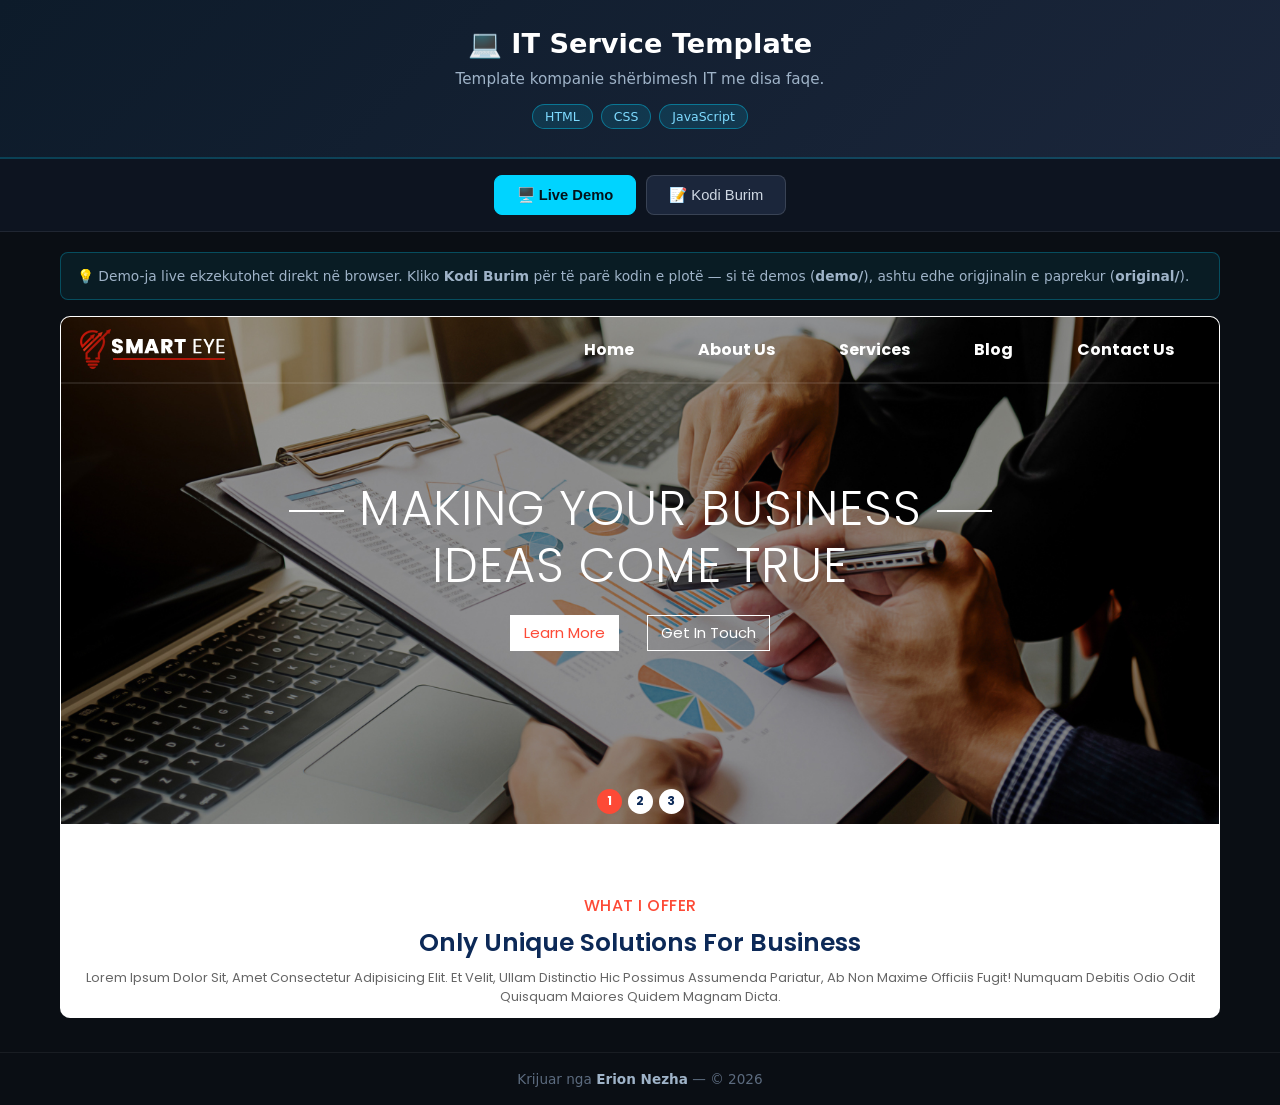
==== index.html @ 2ab9595e "Publish web demo + source code" ====
<!-- Created by Erion Nezha — © 2026 All rights reserved -->
<!DOCTYPE html>
<html lang="sq">
<head>
<meta charset="UTF-8">
<meta name="viewport" content="width=device-width, initial-scale=1.0">
<title>IT Service Template — Erion Nezha</title>
<style>
*{box-sizing:border-box;margin:0;padding:0}
body{background:#0a0e14;color:#e6e6e6;font-family:'Segoe UI',system-ui,sans-serif;min-height:100vh;display:flex;flex-direction:column}
header.top{background:linear-gradient(135deg,#0d1b2a,#1b263b);padding:28px 20px;text-align:center;border-bottom:2px solid #00d4ff33}
header.top h1{font-size:1.7rem;color:#fff;margin-bottom:8px}
header.top p{color:#9fb3c8;max-width:760px;margin:0 auto 12px;line-height:1.55;font-size:.95rem}
.badges{display:flex;gap:8px;justify-content:center;flex-wrap:wrap}
.badge{background:#00d4ff22;border:1px solid #00d4ff66;color:#7fdbff;padding:4px 12px;border-radius:20px;font-size:.78rem}
.tabs{display:flex;gap:10px;justify-content:center;padding:16px;background:#0d1420;border-bottom:1px solid #ffffff14}
.tabs button{background:#1b263b;color:#cfd8e3;border:1px solid #ffffff22;padding:10px 22px;border-radius:8px;cursor:pointer;font-size:.92rem;transition:.2s}
.tabs button.active,.tabs button:hover{background:#00d4ff;color:#04121a;border-color:#00d4ff;font-weight:600}
main{flex:1;padding:20px;max-width:1200px;width:100%;margin:0 auto}
.panel{display:none}
.panel.active{display:block}
iframe.demo{width:100%;height:78vh;border:1px solid #ffffff22;border-radius:10px;background:#fff}
.codewrap{display:flex;gap:0;border:1px solid #ffffff22;border-radius:10px;overflow:hidden;height:78vh;background:#0d1117}
.tree{width:250px;min-width:200px;background:#0d1420;border-right:1px solid #ffffff14;overflow-y:auto;padding:12px;font-size:.82rem}
.tree .tfile{padding:5px 8px;border-radius:5px;cursor:pointer;color:#9fb3c8;white-space:nowrap;overflow:hidden;text-overflow:ellipsis}
.tree .tfile:hover{background:#ffffff10;color:#fff}
.tree .tfile.active{background:#00d4ff26;color:#7fdbff}
.tree .tdir{color:#5c6b7f;font-weight:600;margin-top:8px;font-size:.75rem;text-transform:uppercase;letter-spacing:.5px}
.codeview{flex:1;overflow:auto;padding:0;position:relative}
.codeview pre{padding:16px;font-family:'Consolas','Fira Code',monospace;font-size:.82rem;line-height:1.6;color:#d6deeb;white-space:pre}
.codeview .lineno{color:#4a5568;user-select:none;margin-right:12px;display:inline-block;width:32px;text-align:right}
.cbar{display:flex;gap:8px;align-items:center;padding:10px 14px;background:#0d1420;border-bottom:1px solid #ffffff14;font-size:.82rem;color:#9fb3c8;overflow-x:auto}
footer{text-align:center;padding:18px;color:#5c6b7f;font-size:.85rem;border-top:1px solid #ffffff10;margin-top:10px}
footer strong{color:#9fb3c8}
.note{background:#00d4ff12;border:1px solid #00d4ff44;border-radius:8px;padding:12px 16px;margin-bottom:16px;font-size:.86rem;color:#9fb3c8;line-height:1.6}
.kw{color:#ff7edb}.st{color:#ffd75c}.cm{color:#5c6b7f;font-style:italic}.fn{color:#7fdbff}.nm{color:#f78c6c}
@media(max-width:860px){.codewrap{flex-direction:column}.tree{width:100%;max-height:150px;border-right:none;border-bottom:1px solid #ffffff14}}
</style>
</head>
<body>
<header class="top">
<h1>💻 IT Service Template</h1>
<p>Template kompanie shërbimesh IT me disa faqe.</p>
<div class="badges"><span class="badge">HTML</span><span class="badge">CSS</span><span class="badge">JavaScript</span></div>
</header>
<div class="tabs">
<button class="active" onclick="show('demo',this)">🖥️ Live Demo</button>
<button onclick="show('code',this)">📝 Kodi Burim</button>
</div>
<main>
<div class="note">💡 Demo-ja live ekzekutohet direkt në browser. Kliko <strong>Kodi Burim</strong> për të parë kodin e plotë — si të demos (<strong>demo/</strong>), ashtu edhe origjinalin e paprekur (<strong>original/</strong>).</div>
<div id="p-demo" class="panel active"><iframe class="demo" src="demo/free-it-service-website-template/index.html" title="Live demo"></iframe></div>
<div id="p-code" class="panel"><div class="codewrap">
<aside class="tree" id="tree"></aside>
<div class="codeview"><div class="cbar" id="cbar"></div><div id="codebox"><pre></pre></div></div>
</div></div>
</main>
<footer>Krijuar nga <strong>Erion Nezha</strong> — © 2026</footer>
<script>
const TREE={"dirs":[{"name":"demo","dirs":[{"name":"free-it-service-website-template","dirs":[{"name":"assets","dirs":[{"name":".sass-cache","dirs":[{"name":"02fa9e4c0f605bd22edf591fff4698c5619ca07c","dirs":[],"files":["basic-setup.scssc"]},{"name":"06fe8c8b3bf916ad0341728e5a244bca259bd186","dirs":[],"files":["_variable.scssc","style.scssc"]},{"name":"14750c82c603aaf8a588951babd3e9a982056e38","dirs":[],"files":["basic-setup.scssc"]},{"name":"17621fa82954a944c6d3d8d473d30b0d003f34b0","dirs":[],"files":["_variable.scssc","style.scssc"]},{"name":"215a4aa2cf41a889e3ce4ed3afaa0f6f45d6e24c","dirs":[],"files":["basic-setup.scssc"]},{"name":"313b3c56956a294b370f9dfffc57396f000c0767","dirs":[],"files":["footer.scssc","header.scssc","section.scssc","slider.scssc"]},{"name":"36a527074d5974de9e8977e2c12e9e854243f2e7","dirs":[],"files":["footer.scssc","header.scssc","section.scssc","slider.scssc"]},{"name":"559af9e9e79d1dad50f0d82a057161e276cd4c90","dirs":[],"files":["_variable.scssc","style.scssc"]},{"name":"9158c7d7f099cd0859a1a6979ec1a02fe35642b1","dirs":[],"files":["footer.scssc","header.scssc","section.scssc","slider.scssc"]},{"name":"b661fe356a9a40e13596c3c6b7be98b88d05952d","dirs":[],"files":["basic-setup.scssc"]},{"name":"ce98142de4c41933f3d8ed0d635fed42a41965f3","dirs":[],"files":["_variable.scssc","style.scssc"]},{"name":"d48ef8a9b3894d4ea31037668627ebf0c28045f0","dirs":[],"files":["footer.scssc","header.scssc","section.scssc","slider.scssc"]}],"files":[]},{"name":"css","dirs":[{"name":"plugins","dirs":[],"files":["owl.carousel.css","owl.carousel.min.css"]}],"files":["all.min.css","animate.css","bootstrap.min.css","bootstrap.min.css.map","fontawsom-all.min.css","responsive.css","style.css","style.css.map"]},{"name":"font","dirs":[],"files":["flaticon.css","flaticon.ttf"]},{"name":"fonts","dirs":[],"files":["OFL.txt","Poppins-Black.ttf","Poppins-BlackItalic.ttf","Poppins-Bold.ttf","Poppins-BoldItalic.ttf","Poppins-ExtraBold.ttf","Poppins-ExtraBoldItalic.ttf","Poppins-ExtraLight.ttf","Poppins-ExtraLightItalic.ttf","Poppins-Italic.ttf","Poppins-Light.ttf","Poppins-LightItalic.ttf","Poppins-Medium.ttf","Poppins-MediumItalic.ttf","Poppins-Regular.ttf","Poppins-SemiBold.ttf","Poppins-SemiBoldItalic.ttf","Poppins-Thin.ttf","Poppins-ThinItalic.ttf","Poppins.zip"]},{"name":"images","dirs":[{"name":"abt-img","dirs":[],"files":["1000-1000.jpg","abt-img.jpg","bg.jpg"]},{"name":"banner","dirs":[],"files":["slider-01.jpg","slider-02.jpg","slider-03.jpg"]},{"name":"blog","dirs":[],"files":["1.jpg","2.jpg","3.jpg","4.jpg","5.jpg","6.jpg"]},{"name":"icons","dirs":[],"files":[]},{"name":"logo","dirs":[],"files":["logo.png"]},{"name":"team","dirs":[],"files":["1.jpg","2.jpg","3.jpg","4.jpg"]}],"files":[]},{"name":"js","dirs":[{"name":"plugins","dirs":[],"files":["owl.carousel.js","owl.carousel.min.js"]}],"files":["bootstrap.min.js","bootstrap.min.js.map","jquery-3.2.1.min.js","popper.js","popper.min.js","popper.min.js.map","script.js"]},{"name":"scss","dirs":[{"name":"base","dirs":[],"files":["basic-setup.scss"]},{"name":"component","dirs":[],"files":["footer.scss","header.scss","section.scss","slider.scss"]}],"files":["_variable.scss","style.scss"]},{"name":"webfonts","dirs":[],"files":["fa-brands-400.eot","fa-brands-400.svg","fa-brands-400.ttf","fa-brands-400.woff","fa-brands-400.woff2","fa-light-300.eot","fa-light-300.svg","fa-light-300.ttf","fa-light-300.woff","fa-light-300.woff2","fa-regular-400.eot","fa-regular-400.svg","fa-regular-400.ttf","fa-regular-400.woff","fa-regular-400.woff2","fa-solid-900.eot","fa-solid-900.svg","fa-solid-900.ttf","fa-solid-900.woff","fa-solid-900.woff2"]}],"files":["config-scss.bat"]}],"files":["about-us.html","blog.html","contact-us.html","index.html","services.html"]}],"files":[]},{"name":"original","dirs":[{"name":"@codingtemplate it site web","dirs":[{"name":"free-it-service-website-template","dirs":[{"name":"assets","dirs":[{"name":".sass-cache","dirs":[{"name":"02fa9e4c0f605bd22edf591fff4698c5619ca07c","dirs":[],"files":["basic-setup.scssc"]},{"name":"06fe8c8b3bf916ad0341728e5a244bca259bd186","dirs":[],"files":["_variable.scssc","style.scssc"]},{"name":"14750c82c603aaf8a588951babd3e9a982056e38","dirs":[],"files":["basic-setup.scssc"]},{"name":"17621fa82954a944c6d3d8d473d30b0d003f34b0","dirs":[],"files":["_variable.scssc","style.scssc"]},{"name":"215a4aa2cf41a889e3ce4ed3afaa0f6f45d6e24c","dirs":[],"files":["basic-setup.scssc"]},{"name":"313b3c56956a294b370f9dfffc57396f000c0767","dirs":[],"files":["footer.scssc","header.scssc","section.scssc","slider.scssc"]},{"name":"36a527074d5974de9e8977e2c12e9e854243f2e7","dirs":[],"files":["footer.scssc","header.scssc","section.scssc","slider.scssc"]},{"name":"559af9e9e79d1dad50f0d82a057161e276cd4c90","dirs":[],"files":["_variable.scssc","style.scssc"]},{"name":"9158c7d7f099cd0859a1a6979ec1a02fe35642b1","dirs":[],"files":["footer.scssc","header.scssc","section.scssc","slider.scssc"]},{"name":"b661fe356a9a40e13596c3c6b7be98b88d05952d","dirs":[],"files":["basic-setup.scssc"]},{"name":"ce98142de4c41933f3d8ed0d635fed42a41965f3","dirs":[],"files":["_variable.scssc","style.scssc"]},{"name":"d48ef8a9b3894d4ea31037668627ebf0c28045f0","dirs":[],"files":["footer.scssc","header.scssc","section.scssc","slider.scssc"]}],"files":[]},{"name":"css","dirs":[{"name":"plugins","dirs":[],"files":["owl.carousel.css","owl.carousel.min.css"]}],"files":["all.min.css","animate.css","bootstrap.min.css","bootstrap.min.css.map","fontawsom-all.min.css","responsive.css","style.css","style.css.map"]},{"name":"font","dirs":[],"files":["flaticon.css","flaticon.ttf"]},{"name":"fonts","dirs":[],"files":["OFL.txt","Poppins-Black.ttf","Poppins-BlackItalic.ttf","Poppins-Bold.ttf","Poppins-BoldItalic.ttf","Poppins-ExtraBold.ttf","Poppins-ExtraBoldItalic.ttf","Poppins-ExtraLight.ttf","Poppins-ExtraLightItalic.ttf","Poppins-Italic.ttf","Poppins-Light.ttf","Poppins-LightItalic.ttf","Poppins-Medium.ttf","Poppins-MediumItalic.ttf","Poppins-Regular.ttf","Poppins-SemiBold.ttf","Poppins-SemiBoldItalic.ttf","Poppins-Thin.ttf","Poppins-ThinItalic.ttf","Poppins.zip"]},{"name":"images","dirs":[{"name":"abt-img","dirs":[],"files":["1000-1000.jpg","abt-img.jpg","bg.jpg"]},{"name":"banner","dirs":[],"files":["slider-01.jpg","slider-02.jpg","slider-03.jpg"]},{"name":"blog","dirs":[],"files":["1.jpg","2.jpg","3.jpg","4.jpg","5.jpg","6.jpg"]},{"name":"icons","dirs":[],"files":[]},{"name":"logo","dirs":[],"files":["logo.png"]},{"name":"team","dirs":[],"files":["1.jpg","2.jpg","3.jpg","4.jpg"]}],"files":[]},{"name":"js","dirs":[{"name":"plugins","dirs":[],"files":["owl.carousel.js","owl.carousel.min.js"]}],"files":["bootstrap.min.js","bootstrap.min.js.map","jquery-3.2.1.min.js","popper.js","popper.min.js","popper.min.js.map","script.js"]},{"name":"scss","dirs":[{"name":"base","dirs":[],"files":["basic-setup.scss"]},{"name":"component","dirs":[],"files":["footer.scss","header.scss","section.scss","slider.scss"]}],"files":["_variable.scss","style.scss"]},{"name":"webfonts","dirs":[],"files":["fa-brands-400.eot","fa-brands-400.svg","fa-brands-400.ttf","fa-brands-400.woff","fa-brands-400.woff2","fa-light-300.eot","fa-light-300.svg","fa-light-300.ttf","fa-light-300.woff","fa-light-300.woff2","fa-regular-400.eot","fa-regular-400.svg","fa-regular-400.ttf","fa-regular-400.woff","fa-regular-400.woff2","fa-solid-900.eot","fa-solid-900.svg","fa-solid-900.ttf","fa-solid-900.woff","fa-solid-900.woff2"]}],"files":["config-scss.bat"]}],"files":["about-us.html","blog.html","contact-us.html","index.html","services.html"]}],"files":[]}],"files":[]}],"files":[]};
function show(id,btn){document.querySelectorAll('.panel').forEach(p=>p.classList.remove('active'));document.getElementById('p-'+id).classList.add('active');document.querySelectorAll('.tabs button').forEach(b=>b.classList.remove('active'));btn.classList.add('active');}
const BINRE=/\.(png|jpe?g|gif|svg|ico|exe|class|o|jar|dat|ogg|mp3|wav|ttf|woff2?|eot|pdf|zip|rar|db|sqlite)$/i;
function escAttr(s){return s.replace(/&/g,'&amp;').replace(/"/g,'&quot;').replace(/</g,'&lt;');}
function buildTree(){
  const t=document.getElementById('tree');let html='';
  const walk=(node,prefix)=>{node.dirs.forEach(d=>{html+='<div class="tdir">📁 '+escAttr(prefix+d.name)+'</div>';walk(d,prefix+d.name+'/');});node.files.forEach(f=>{html+='<div class="tfile" data-p="'+escAttr(prefix+f)+'">📄 '+escAttr(f)+'</div>';});};
  walk(TREE,'');t.innerHTML=html;
  t.querySelectorAll('.tfile').forEach(el=>el.onclick=()=>openFile(el.dataset.p,el));
  const first=t.querySelector('.tfile');if(first)openFile(first.dataset.p,first);
}
async function openFile(path,el){
  document.querySelectorAll('.tfile').forEach(e=>e.classList.remove('active'));el.classList.add('active');
  document.getElementById('cbar').textContent=path;
  const box=document.getElementById('codebox');
  if(BINRE.test(path)){box.innerHTML='<pre>📦 File binar — nuk shfaqet si tekst. (përmbajtja origjinale ruhet e paprekur)</pre>';return;}
  try{const r=await fetch(encodeURI(path));if(!r.ok)throw 0;const txt=await r.text();
    box.innerHTML='<pre>'+hl(txt)+'</pre>';
  }catch(e){box.innerHTML='<pre>Deshtoi leximi i file-it.</pre>';}
}
function hl(code){
  const esc=s=>s.replace(/&/g,'&amp;').replace(/</g,'&lt;').replace(/>/g,'&gt;');
  const tok=/(\/\/[^\n]*|\/\*[\s\S]*?\*\/|#[^\n]*|<!--[\s\S]*?-->)|("[^"\n]*"|'[^'\n]*')|\b(import|from|as|def|return|if|elif|else|for|while|in|not|and|or|class|try|except|finally|with|lambda|pass|break|continue|print|var|let|const|function|new|this|null|true|false|public|static|void|int|char|float|double|struct|include|=>)\b|\b(\d+(\.\d+)?)\b/g;
  let out='',last=0,m;
  while((m=tok.exec(code))!==null){
    out+=esc(code.slice(last,m.index));
    const cls=m[1]?'cm':m[2]?'st':m[3]?'kw':'nm';
    out+='<span class="'+cls+'">'+esc(m[0])+'</span>';
    last=m.index+m[0].length;
  }
  out+=esc(code.slice(last));
  return out.split('\n').map((l,i)=>'<span class="lineno">'+(i+1)+'</span>'+(l||' ')).join('\n');
}
buildTree();
</script>
</body>
</html>
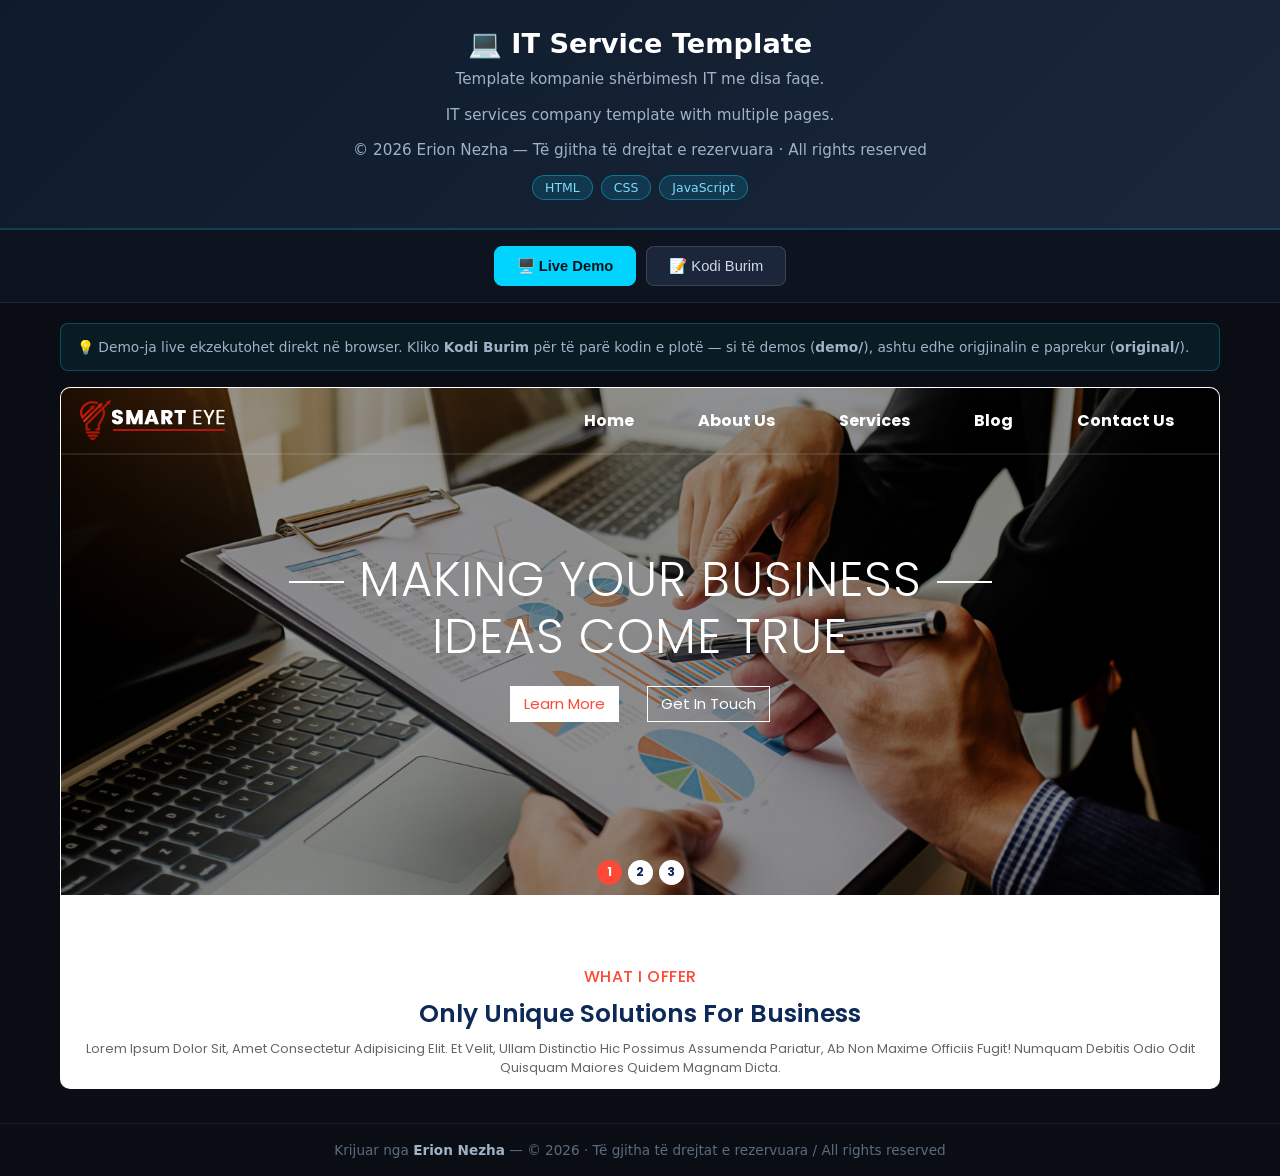
==== commit 8f3287e1: "Përshkrim bilingual SQ/EN + licenca © Erion Nezha" ====
--- a/index.html
+++ b/index.html
@@ -35,12 +35,14 @@
 .note{background:#00d4ff12;border:1px solid #00d4ff44;border-radius:8px;padding:12px 16px;margin-bottom:16px;font-size:.86rem;color:#9fb3c8;line-height:1.6}
 .kw{color:#ff7edb}.st{color:#ffd75c}.cm{color:#5c6b7f;font-style:italic}.fn{color:#7fdbff}.nm{color:#f78c6c}
 @media(max-width:860px){.codewrap{flex-direction:column}.tree{width:100%;max-height:150px;border-right:none;border-bottom:1px solid #ffffff14}}
-</style>
+.desc-en{color:#8fa3b8;font-size:.88rem;max-width:760px;margin:0 auto 12px;line-height:1.55}.license-line{color:#c9a227;font-size:.8rem;margin-top:10px}</style>
 </head>
 <body>
 <header class="top">
 <h1>💻 IT Service Template</h1>
-<p>Template kompanie shërbimesh IT me disa faqe.</p>
+<p class="desc-al">Template kompanie shërbimesh IT me disa faqe.</p>
+<p class="desc-en" lang="en">IT services company template with multiple pages.</p>
+<p class="license-line">© 2026 Erion Nezha — Të gjitha të drejtat e rezervuara · All rights reserved</p>
 <div class="badges"><span class="badge">HTML</span><span class="badge">CSS</span><span class="badge">JavaScript</span></div>
 </header>
 <div class="tabs">
@@ -55,7 +57,7 @@
 <div class="codeview"><div class="cbar" id="cbar"></div><div id="codebox"><pre></pre></div></div>
 </div></div>
 </main>
-<footer>Krijuar nga <strong>Erion Nezha</strong> — © 2026</footer>
+<footer>Krijuar nga <strong>Erion Nezha</strong> — © 2026 · Të gjitha të drejtat e rezervuara / All rights reserved</footer>
 <script>
 const TREE={"dirs":[{"name":"demo","dirs":[{"name":"free-it-service-website-template","dirs":[{"name":"assets","dirs":[{"name":".sass-cache","dirs":[{"name":"02fa9e4c0f605bd22edf591fff4698c5619ca07c","dirs":[],"files":["basic-setup.scssc"]},{"name":"06fe8c8b3bf916ad0341728e5a244bca259bd186","dirs":[],"files":["_variable.scssc","style.scssc"]},{"name":"14750c82c603aaf8a588951babd3e9a982056e38","dirs":[],"files":["basic-setup.scssc"]},{"name":"17621fa82954a944c6d3d8d473d30b0d003f34b0","dirs":[],"files":["_variable.scssc","style.scssc"]},{"name":"215a4aa2cf41a889e3ce4ed3afaa0f6f45d6e24c","dirs":[],"files":["basic-setup.scssc"]},{"name":"313b3c56956a294b370f9dfffc57396f000c0767","dirs":[],"files":["footer.scssc","header.scssc","section.scssc","slider.scssc"]},{"name":"36a527074d5974de9e8977e2c12e9e854243f2e7","dirs":[],"files":["footer.scssc","header.scssc","section.scssc","slider.scssc"]},{"name":"559af9e9e79d1dad50f0d82a057161e276cd4c90","dirs":[],"files":["_variable.scssc","style.scssc"]},{"name":"9158c7d7f099cd0859a1a6979ec1a02fe35642b1","dirs":[],"files":["footer.scssc","header.scssc","section.scssc","slider.scssc"]},{"name":"b661fe356a9a40e13596c3c6b7be98b88d05952d","dirs":[],"files":["basic-setup.scssc"]},{"name":"ce98142de4c41933f3d8ed0d635fed42a41965f3","dirs":[],"files":["_variable.scssc","style.scssc"]},{"name":"d48ef8a9b3894d4ea31037668627ebf0c28045f0","dirs":[],"files":["footer.scssc","header.scssc","section.scssc","slider.scssc"]}],"files":[]},{"name":"css","dirs":[{"name":"plugins","dirs":[],"files":["owl.carousel.css","owl.carousel.min.css"]}],"files":["all.min.css","animate.css","bootstrap.min.css","bootstrap.min.css.map","fontawsom-all.min.css","responsive.css","style.css","style.css.map"]},{"name":"font","dirs":[],"files":["flaticon.css","flaticon.ttf"]},{"name":"fonts","dirs":[],"files":["OFL.txt","Poppins-Black.ttf","Poppins-BlackItalic.ttf","Poppins-Bold.ttf","Poppins-BoldItalic.ttf","Poppins-ExtraBold.ttf","Poppins-ExtraBoldItalic.ttf","Poppins-ExtraLight.ttf","Poppins-ExtraLightItalic.ttf","Poppins-Italic.ttf","Poppins-Light.ttf","Poppins-LightItalic.ttf","Poppins-Medium.ttf","Poppins-MediumItalic.ttf","Poppins-Regular.ttf","Poppins-SemiBold.ttf","Poppins-SemiBoldItalic.ttf","Poppins-Thin.ttf","Poppins-ThinItalic.ttf","Poppins.zip"]},{"name":"images","dirs":[{"name":"abt-img","dirs":[],"files":["1000-1000.jpg","abt-img.jpg","bg.jpg"]},{"name":"banner","dirs":[],"files":["slider-01.jpg","slider-02.jpg","slider-03.jpg"]},{"name":"blog","dirs":[],"files":["1.jpg","2.jpg","3.jpg","4.jpg","5.jpg","6.jpg"]},{"name":"icons","dirs":[],"files":[]},{"name":"logo","dirs":[],"files":["logo.png"]},{"name":"team","dirs":[],"files":["1.jpg","2.jpg","3.jpg","4.jpg"]}],"files":[]},{"name":"js","dirs":[{"name":"plugins","dirs":[],"files":["owl.carousel.js","owl.carousel.min.js"]}],"files":["bootstrap.min.js","bootstrap.min.js.map","jquery-3.2.1.min.js","popper.js","popper.min.js","popper.min.js.map","script.js"]},{"name":"scss","dirs":[{"name":"base","dirs":[],"files":["basic-setup.scss"]},{"name":"component","dirs":[],"files":["footer.scss","header.scss","section.scss","slider.scss"]}],"files":["_variable.scss","style.scss"]},{"name":"webfonts","dirs":[],"files":["fa-brands-400.eot","fa-brands-400.svg","fa-brands-400.ttf","fa-brands-400.woff","fa-brands-400.woff2","fa-light-300.eot","fa-light-300.svg","fa-light-300.ttf","fa-light-300.woff","fa-light-300.woff2","fa-regular-400.eot","fa-regular-400.svg","fa-regular-400.ttf","fa-regular-400.woff","fa-regular-400.woff2","fa-solid-900.eot","fa-solid-900.svg","fa-solid-900.ttf","fa-solid-900.woff","fa-solid-900.woff2"]}],"files":["config-scss.bat"]}],"files":["about-us.html","blog.html","contact-us.html","index.html","services.html"]}],"files":[]},{"name":"original","dirs":[{"name":"@codingtemplate it site web","dirs":[{"name":"free-it-service-website-template","dirs":[{"name":"assets","dirs":[{"name":".sass-cache","dirs":[{"name":"02fa9e4c0f605bd22edf591fff4698c5619ca07c","dirs":[],"files":["basic-setup.scssc"]},{"name":"06fe8c8b3bf916ad0341728e5a244bca259bd186","dirs":[],"files":["_variable.scssc","style.scssc"]},{"name":"14750c82c603aaf8a588951babd3e9a982056e38","dirs":[],"files":["basic-setup.scssc"]},{"name":"17621fa82954a944c6d3d8d473d30b0d003f34b0","dirs":[],"files":["_variable.scssc","style.scssc"]},{"name":"215a4aa2cf41a889e3ce4ed3afaa0f6f45d6e24c","dirs":[],"files":["basic-setup.scssc"]},{"name":"313b3c56956a294b370f9dfffc57396f000c0767","dirs":[],"files":["footer.scssc","header.scssc","section.scssc","slider.scssc"]},{"name":"36a527074d5974de9e8977e2c12e9e854243f2e7","dirs":[],"files":["footer.scssc","header.scssc","section.scssc","slider.scssc"]},{"name":"559af9e9e79d1dad50f0d82a057161e276cd4c90","dirs":[],"files":["_variable.scssc","style.scssc"]},{"name":"9158c7d7f099cd0859a1a6979ec1a02fe35642b1","dirs":[],"files":["footer.scssc","header.scssc","section.scssc","slider.scssc"]},{"name":"b661fe356a9a40e13596c3c6b7be98b88d05952d","dirs":[],"files":["basic-setup.scssc"]},{"name":"ce98142de4c41933f3d8ed0d635fed42a41965f3","dirs":[],"files":["_variable.scssc","style.scssc"]},{"name":"d48ef8a9b3894d4ea31037668627ebf0c28045f0","dirs":[],"files":["footer.scssc","header.scssc","section.scssc","slider.scssc"]}],"files":[]},{"name":"css","dirs":[{"name":"plugins","dirs":[],"files":["owl.carousel.css","owl.carousel.min.css"]}],"files":["all.min.css","animate.css","bootstrap.min.css","bootstrap.min.css.map","fontawsom-all.min.css","responsive.css","style.css","style.css.map"]},{"name":"font","dirs":[],"files":["flaticon.css","flaticon.ttf"]},{"name":"fonts","dirs":[],"files":["OFL.txt","Poppins-Black.ttf","Poppins-BlackItalic.ttf","Poppins-Bold.ttf","Poppins-BoldItalic.ttf","Poppins-ExtraBold.ttf","Poppins-ExtraBoldItalic.ttf","Poppins-ExtraLight.ttf","Poppins-ExtraLightItalic.ttf","Poppins-Italic.ttf","Poppins-Light.ttf","Poppins-LightItalic.ttf","Poppins-Medium.ttf","Poppins-MediumItalic.ttf","Poppins-Regular.ttf","Poppins-SemiBold.ttf","Poppins-SemiBoldItalic.ttf","Poppins-Thin.ttf","Poppins-ThinItalic.ttf","Poppins.zip"]},{"name":"images","dirs":[{"name":"abt-img","dirs":[],"files":["1000-1000.jpg","abt-img.jpg","bg.jpg"]},{"name":"banner","dirs":[],"files":["slider-01.jpg","slider-02.jpg","slider-03.jpg"]},{"name":"blog","dirs":[],"files":["1.jpg","2.jpg","3.jpg","4.jpg","5.jpg","6.jpg"]},{"name":"icons","dirs":[],"files":[]},{"name":"logo","dirs":[],"files":["logo.png"]},{"name":"team","dirs":[],"files":["1.jpg","2.jpg","3.jpg","4.jpg"]}],"files":[]},{"name":"js","dirs":[{"name":"plugins","dirs":[],"files":["owl.carousel.js","owl.carousel.min.js"]}],"files":["bootstrap.min.js","bootstrap.min.js.map","jquery-3.2.1.min.js","popper.js","popper.min.js","popper.min.js.map","script.js"]},{"name":"scss","dirs":[{"name":"base","dirs":[],"files":["basic-setup.scss"]},{"name":"component","dirs":[],"files":["footer.scss","header.scss","section.scss","slider.scss"]}],"files":["_variable.scss","style.scss"]},{"name":"webfonts","dirs":[],"files":["fa-brands-400.eot","fa-brands-400.svg","fa-brands-400.ttf","fa-brands-400.woff","fa-brands-400.woff2","fa-light-300.eot","fa-light-300.svg","fa-light-300.ttf","fa-light-300.woff","fa-light-300.woff2","fa-regular-400.eot","fa-regular-400.svg","fa-regular-400.ttf","fa-regular-400.woff","fa-regular-400.woff2","fa-solid-900.eot","fa-solid-900.svg","fa-solid-900.ttf","fa-solid-900.woff","fa-solid-900.woff2"]}],"files":["config-scss.bat"]}],"files":["about-us.html","blog.html","contact-us.html","index.html","services.html"]}],"files":[]}],"files":[]}],"files":[]};
 function show(id,btn){document.querySelectorAll('.panel').forEach(p=>p.classList.remove('active'));document.getElementById('p-'+id).classList.add('active');document.querySelectorAll('.tabs button').forEach(b=>b.classList.remove('active'));btn.classList.add('active');}
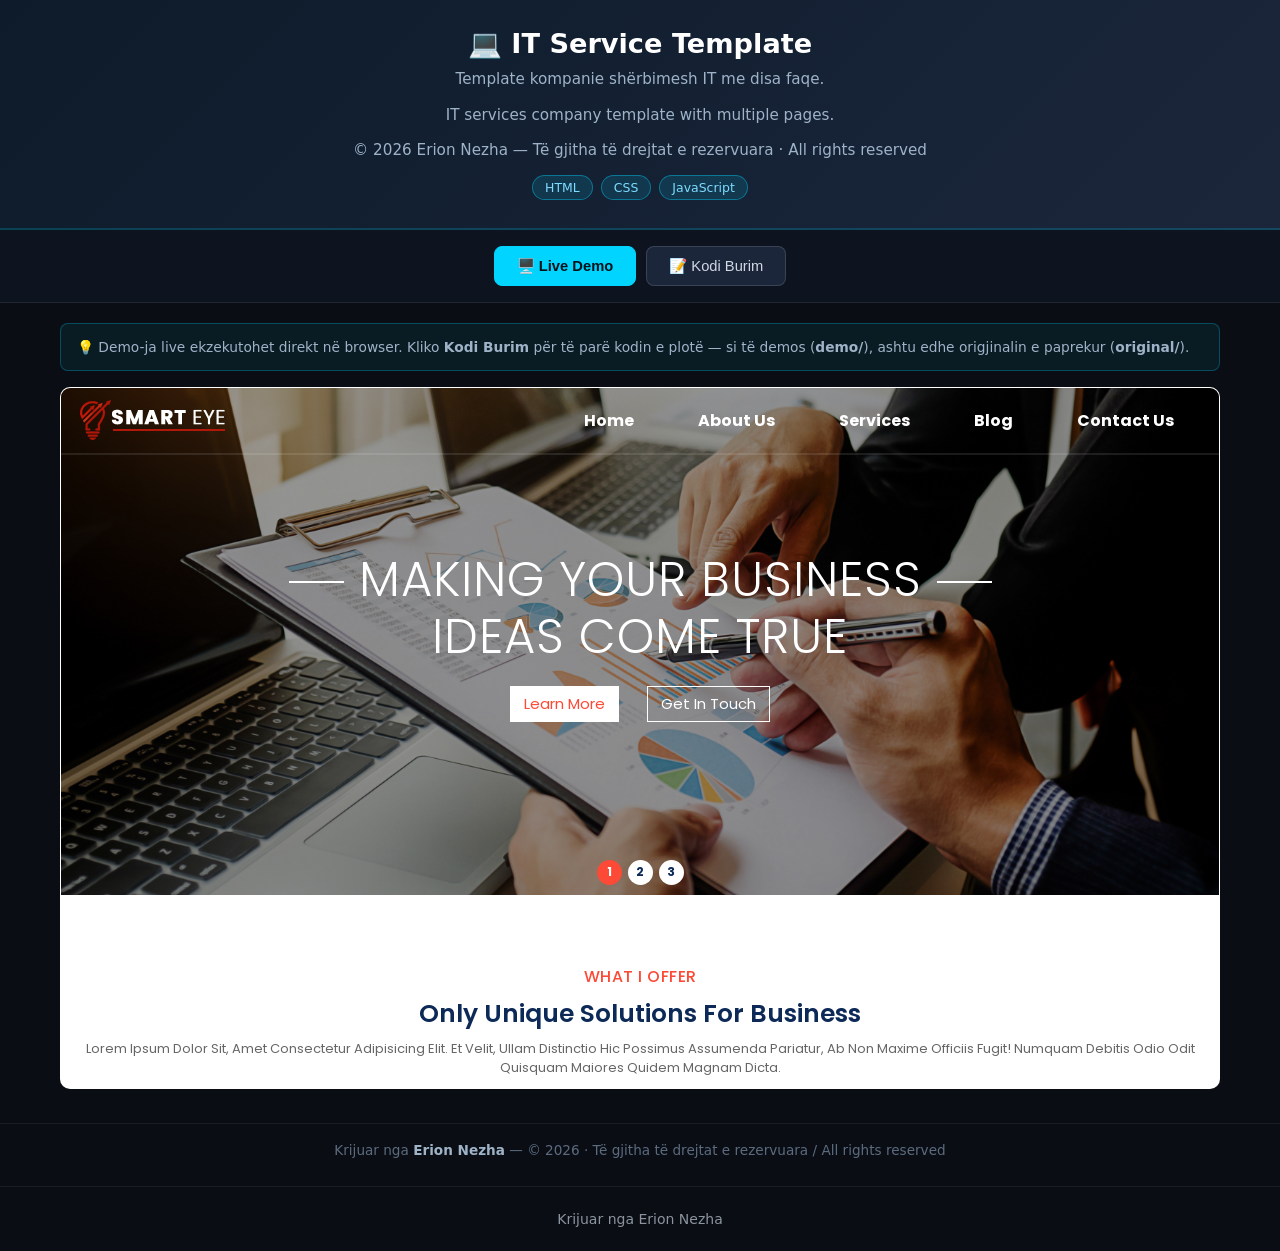
==== commit dede00da: "Shto panelin 'Kodi Burim' krahas demo-s live" ====
--- a/index.html
+++ b/index.html
@@ -94,5 +94,6 @@
 }
 buildTree();
 </script>
+<footer style="text-align:center;padding:24px 16px;color:#8b949e;font-family:system-ui,sans-serif;font-size:14px;">Krijuar nga Erion Nezha</footer>
 </body>
 </html>
